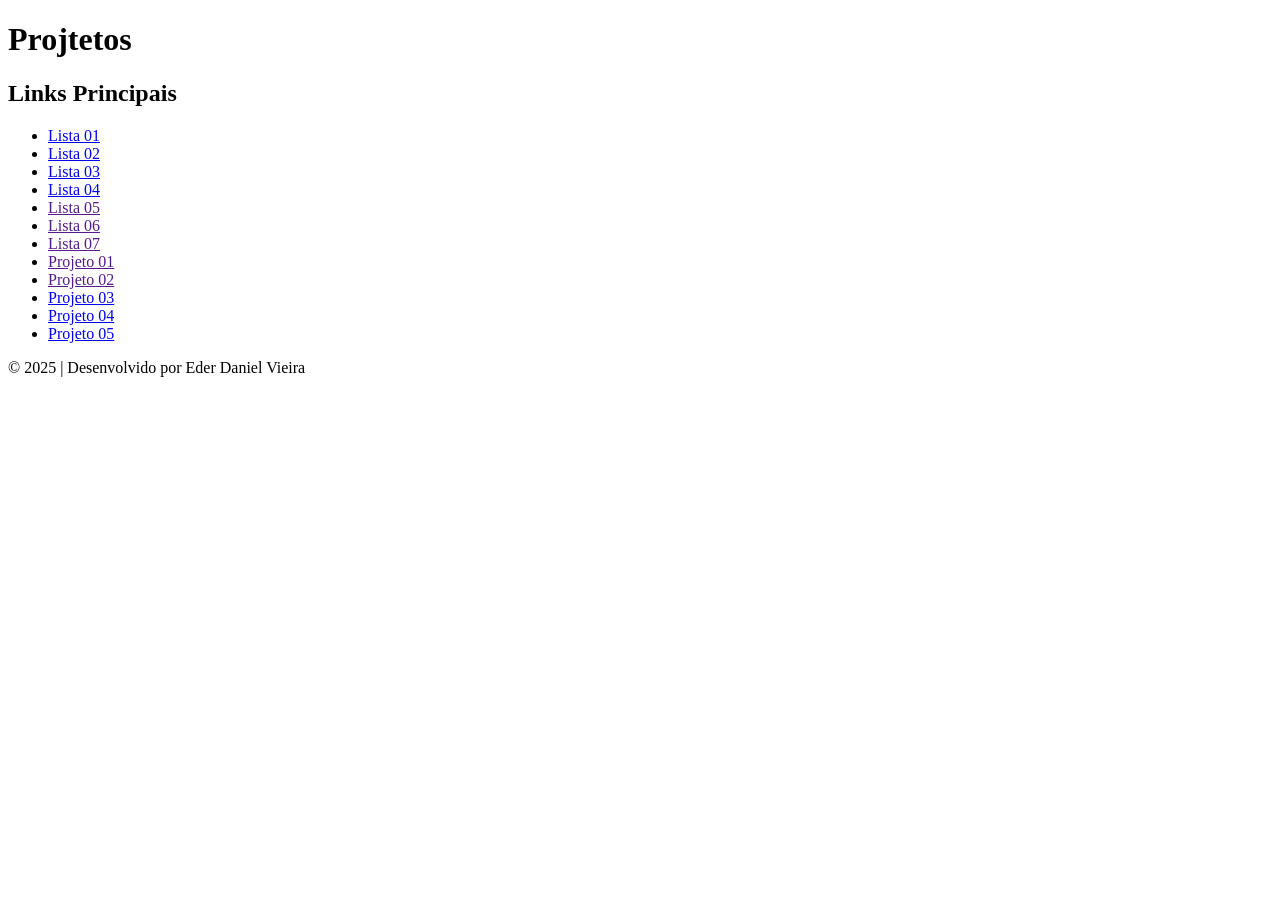
==== portifolio.html @ ccf71850 "Add files via upload" ====
<!DOCTYPE html>
<html lang="pt-br">

<head>
    <meta charset="UTF-8">
    <meta name="viewport" content="width=device-width, initial-scale=1.0">
    <title>Portifolio | Links</title>
    <link rel="stylesheet" href="css/style.css">
    <meta name="description" content="Página de projetos e atividades de Eder Daniel Vieira Da Silva.">
</head>

<body>

    <main class="container">
            <div class="perfil__texto">
                <h1>Projtetos</h1>
            </div>
        </header>

        <section class="links">
            <h2 class="sr-only">Links Principais</h2>
            <ul>
                <li><a href="https://viniciuss1789.github.io/Lista-01/" target="_self">Lista 01</a></li>
                <li><a href="https://eder64ghjhj.github.io/lista2-Estrutura-De-Decisao-Simples-Composta-e-Encadeada-em-JavaScript/" target="_self">Lista 02</a></li>
                <li><a href="https://eder64ghjhj.github.io/Lista3-Laco-de-repeticao-While-JavaScript/" target="_self">Lista 03</a></li>
                <li><a href="https://eder64ghjhj.github.io/Lista4-Laco-de-repeticao-do-while-JavaScript/" target="_self">Lista 04</a></li>
                <li><a href="" target="_self">Lista 05</a></li>
                <li><a href="" target="_self">Lista 06</a></li>
                <li><a href="" target="_self">Lista 07</a></li>
                <li><a href="" target="_self">Projeto 01</a></li>
                <li><a href="" target="_self">Projeto 02</a></li>
                <li><a href="https://eder64ghjhj.github.io/Projeto-03-Flex-box/" target="_self">Projeto 03</a></li>
                <li><a href="https://eder64ghjhj.github.io/Projeto04-A-Barra-de-Navega-o-Horizontal/" target="_self">Projeto 04</a></li>
                <li><a href="https://eder64ghjhj.github.io/Projeto5-ladingpage/" target="_self">Projeto 05</a></li>
            </ul>
        </section>

        <footer class="rodape">
            <p>&copy; 2025 | Desenvolvido por Eder Daniel Vieira</p>
        </footer>

    </main>

</body>

</html>
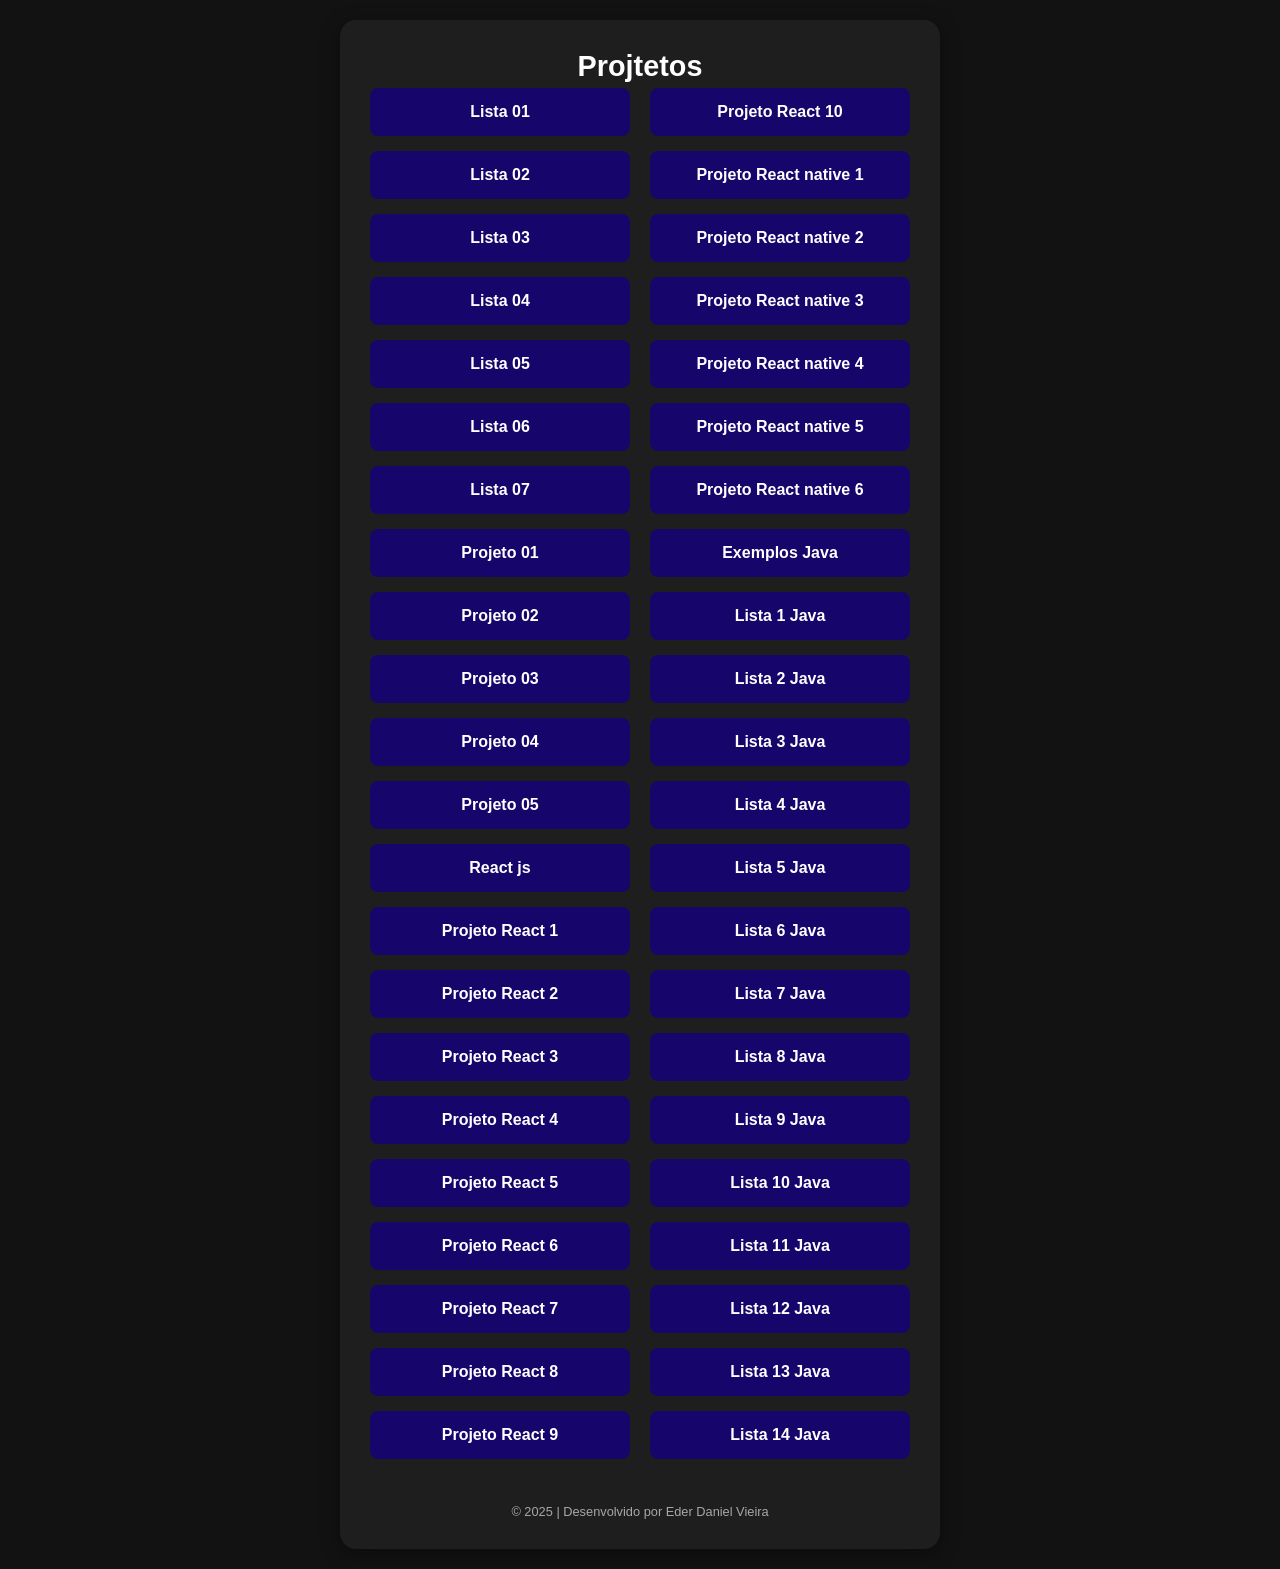
==== commit 1cf608c8: "Add files via upload" ====
--- a/portifolio.html
+++ b/portifolio.html
@@ -29,9 +29,43 @@
                 <li><a href="" target="_self">Lista 07</a></li>
                 <li><a href="" target="_self">Projeto 01</a></li>
                 <li><a href="" target="_self">Projeto 02</a></li>
-                <li><a href="https://eder64ghjhj.github.io/Projeto-03-Flex-box/" target="_self">Projeto 03</a></li>
+                <li><a href="" target="_self">Projeto 03</a></li>
                 <li><a href="https://eder64ghjhj.github.io/Projeto04-A-Barra-de-Navega-o-Horizontal/" target="_self">Projeto 04</a></li>
                 <li><a href="https://eder64ghjhj.github.io/Projeto5-ladingpage/" target="_self">Projeto 05</a></li>
+                <li><a href="https://github.com/eder64ghjhj/react" target="_self">React js </a></li>
+                <li><a href="https://projeto01react-pied.vercel.app/" target="_self">Projeto React 1 </a></li>
+                <li><a href="https://projeto02react-xi.vercel.app/" target="_self">Projeto React 2 </a></li>
+                <li><a href="https://projeto03reactjs.vercel.app/" target="_self">Projeto React 3 </a></li>
+                <li><a href="https://projeto04react.vercel.app/" target="_self">Projeto React 4 </a></li>
+                <li><a href="https://projeto05react.vercel.app/" target="_self">Projeto React 5 </a></li>
+                <li><a href="https://github.com/eder64ghjhj/projeto06react" target="_self">Projeto React 6 </a></li>
+                <li><a href="https://projeto07react.vercel.app/" target="_self">Projeto React 7 </a></li>
+                <li><a href="https://projeto08react.vercel.app/" target="_self">Projeto React 8 </a></li>
+                <li><a href="https://github.com/eder64ghjhj/projeto09react" target="_self">Projeto React 9 </a></li>
+                <li><a href="https://github.com/eder64ghjhj/projeto10react" target="_self">Projeto React 10 </a></li>
+                <li><a href="https://github.com/eder64ghjhj/projeto1native" target="_self">Projeto React native 1</a></li>
+                <li><a href="https://github.com/eder64ghjhj/projeto2native" target="_self">Projeto React native 2</a></li>
+                <li><a href="https://github.com/eder64ghjhj/projeto3native" target="_self">Projeto React native 3</a></li>
+                <li><a href="https://github.com/eder64ghjhj/projeto4native" target="_self">Projeto React native 4 </a></li>
+                <li><a href="https://github.com/eder64ghjhj/projeto5native" target="_self">Projeto React native 5</a></li>
+                <li><a href="https://github.com/eder64ghjhj/projeto6native" target="_self">Projeto React native 6</a></li>
+                <li><a href="https://github.com/eder64ghjhj/Exemplos-Java" target="_self">Exemplos Java</a></li>
+                <li><a href="https://github.com/eder64ghjhj/Lista1-Java" target="_self">Lista 1 Java</a></li>
+                <li><a href="https://github.com/eder64ghjhj/Lista2-Java" target="_self">Lista 2 Java</a></li>
+                <li><a href="https://github.com/eder64ghjhj/Lista3-Java" target="_self">Lista 3 Java</a></li>
+                <li><a href="https://github.com/eder64ghjhj/Lista4-Java" target="_self">Lista 4 Java</a></li>
+                <li><a href="https://github.com/eder64ghjhj/Lista5-Java" target="_self">Lista 5 Java</a></li>
+                <li><a href="https://github.com/eder64ghjhj/Lista6-Java" target="_self">Lista 6 Java</a></li>
+                <li><a href="https://github.com/eder64ghjhj/Lista7-Java" target="_self">Lista 7 Java</a></li>
+                <li><a href="https://github.com/eder64ghjhj/Lista8-Java" target="_self">Lista 8 Java</a></li>
+                <li><a href="https://github.com/eder64ghjhj/Lista9-Java" target="_self">Lista 9 Java</a></li>
+                <li><a href="https://github.com/eder64ghjhj/Lista10-Java" target="_self">Lista 10 Java</a></li>
+                <li><a href="https://github.com/eder64ghjhj/Lista11-Java" target="_self">Lista 11 Java</a></li>
+                <li><a href="https://github.com/eder64ghjhj/Lista12-Java" target="_self">Lista 12 Java</a></li>
+                <li><a href="https://github.com/eder64ghjhj/Lista13-Java" target="_self">Lista 13 Java</a></li>
+                <li><a href="https://github.com/eder64ghjhj/Lista14-Java" target="_self">Lista 14 Java</a></li>
+        
+                
             </ul>
         </section>
 
--- a/css/style.css
+++ b/css/style.css
@@ -0,0 +1,371 @@
+:root {
+
+    --cor-fundo: #121212;
+
+    --cor-container: #1E1E1E;
+
+    --cor-texto-primario: #FFFFFF;
+
+    --cor-texto-secundario: #A7A7A7;
+
+    --cor-acento: #16066b;
+
+    --cor-acento-hover: #05495e;
+
+}
+
+
+
+* {
+
+    margin: 0;
+
+    padding: 0;
+
+    box-sizing: border-box;
+
+}
+
+
+
+body {
+
+    font-family: 'Segoe UI', Tahoma, Geneva, Verdana, sans-serif;
+
+    background-color: var(--cor-fundo);
+
+    color: var(--cor-texto-primario);
+
+
+    display: flex;
+
+    justify-content: center;
+
+    align-items: center;
+
+    min-height: 100vh;
+
+    padding: 20px;
+
+}
+
+.container {
+
+    width: 100%;
+
+    max-width: 600px;
+
+    background-color: var(--cor-container);
+
+    padding: 30px;
+
+    border-radius: 16px;
+
+    box-shadow: 0 4px 20px rgba(0, 0, 0, 0.4);
+
+    text-align: center;
+
+}
+
+
+
+.perfil {
+
+    margin-bottom: 30px;
+
+}
+
+
+
+.perfil__foto {
+
+    width: 120px;
+
+    height: 120px;
+
+    border-radius: 50%;
+
+    border: 3px solid var(--cor-acento);
+
+    object-fit: cover;
+
+    margin-bottom: 15px;
+
+}
+
+
+
+.perfil__texto h1 {
+
+    font-size: 1.8rem;
+
+    margin-bottom: 5px;
+
+}
+
+
+
+.perfil__texto p {
+
+    font-size: 1rem;
+
+    color: var(--cor-texto-secundario);
+
+}
+
+
+/* ... seu código CSS anterior ... */
+
+/* Estilos Padrão para Telas Grandes (Desktop/Tablet) */
+.links ul {
+    list-style: none;
+    padding: 0;
+    margin: 0;
+    
+    /* 1. MÁGICA: Divide em Duas Colunas (Os dois "blocos" que você quer) */
+    column-count: 2; 
+    column-gap: 20px; /* Espaço entre as duas colunas */
+}
+
+.links li {
+    margin-bottom: 15px;
+    /* Garante que o item da lista não seja quebrado entre as colunas */
+    break-inside: avoid; 
+}
+
+/* ---------------------------------------------------- */
+/* 2. Responsividade: Volta para 1 Coluna em Telas Pequenas */
+/* ---------------------------------------------------- */
+
+@media (max-width: 768px) {
+    /* Quando a tela for menor que 768px (tamanho de tablet ou celular) */
+    .links ul {
+        /* Define a contagem de colunas para 1, voltando ao layout de lista única */
+        column-count: 1; 
+        column-gap: 0; /* Remove o espaço entre colunas */
+    }
+}
+
+/* ... restante do seu código CSS ... */
+
+
+.links a {
+
+    display: block;
+
+    background-color: var(--cor-acento);
+
+    color: var(--cor-texto-primario);
+
+    padding: 15px;
+
+    text-decoration: none;
+
+    font-weight: bold;
+
+    border-radius: 8px;
+
+    transition: background-color 0.3s ease, transform 0.2s ease;
+
+}
+/* Anula o layout de múltiplas colunas SOMENTE para a página principal */
+.links-principal ul {
+    /* Define o número de colunas como 1, forçando o layout em linha única */
+    column-count: 1; 
+    /* Garante que o espaço entre colunas não atrapalhe */
+    column-gap: 0; 
+}
+
+/* Opcional: Garante que os itens preencham a largura total se necessário */
+.links-principal li {
+    break-inside: auto; /* Volta ao comportamento padrão */
+}
+
+
+.links a:hover {
+
+    background-color: var(--cor-acento-hover);
+
+    transform: scale(1.03);
+
+}
+
+.rodape {
+
+    margin-top: 30px;
+
+    font-size: 0.8rem;
+
+    color: var(--cor-texto-secundario);
+
+}
+
+.sr-only {
+
+    position: absolute;
+
+    width: 1px;
+
+    height: 1px;
+
+    padding: 0;
+
+    margin: -1px;
+
+    overflow: hidden;
+
+    clip: rect(0, 0, 0, 0);
+
+    white-space: nowrap;
+
+    border-width: 0;
+
+}
+
+
+.contact-form-section h2 {
+
+    font-size: 1.5rem;
+
+    color: var(--cor-texto-primario);
+
+    margin-bottom: 0.5rem;
+
+}
+
+.contact-intro {
+
+    color: var(--cor-texto-secundario);
+
+    margin-bottom: 2rem;
+
+}
+
+.form-group {
+
+    margin-bottom: 1.5rem;
+
+    text-align: left;
+
+}
+
+.form-group label {
+
+    display: block;
+
+    margin-bottom: 0.5rem;
+
+    font-size: 0.9rem;
+
+    color: var(--cor-texto-secundario);
+
+}
+
+.form-group input,
+
+.form-group textarea {
+
+    width: 100%;
+
+    padding: 0.75rem;
+
+    background-color: var(--cor-fundo);
+
+    border: 1px solid #444;
+
+    border-radius: 6px;
+
+    color: var(--cor-texto-primario);
+
+    font-size: 1rem;
+
+    transition: border-color 0.2s ease;
+
+}
+
+.form-group input:focus,
+
+.form-group textarea:focus {
+
+    outline: none;
+
+    border-color: var(--cor-acento);
+
+}
+
+.form-group textarea {
+
+    resize: vertical;
+
+    min-height: 100px;
+
+}
+
+.btn {
+
+    display: block;
+
+    width: 100%;
+
+    background-color: var(--cor-acento);
+
+    color: var(--cor-texto-primario);
+
+    padding: 15px;
+
+    text-decoration: none;
+
+    font-weight: bold;
+
+    border-radius: 8px;
+
+    border: none;
+
+    cursor: pointer;
+
+    font-size: 1rem;
+
+    transition: background-color 0.3s ease, transform 0.2s ease;
+
+}
+
+.btn:hover {
+
+    background-color: var(--cor-acento-hover);
+
+    transform: scale(1.02);
+
+}
+
+
+.rodape {
+
+    margin-top: 30px;
+
+    font-size: 0.8rem;
+
+    color: var(--cor-texto-secundario);
+
+}
+
+.rodape p {
+
+    margin-top: 10px;
+
+}
+
+.nav-link {
+
+    color: var(--cor-acento);
+
+    text-decoration: none;
+
+    font-weight: bold;
+
+}
+
+.nav-link:hover {
+
+    text-decoration: underline;
+
+}
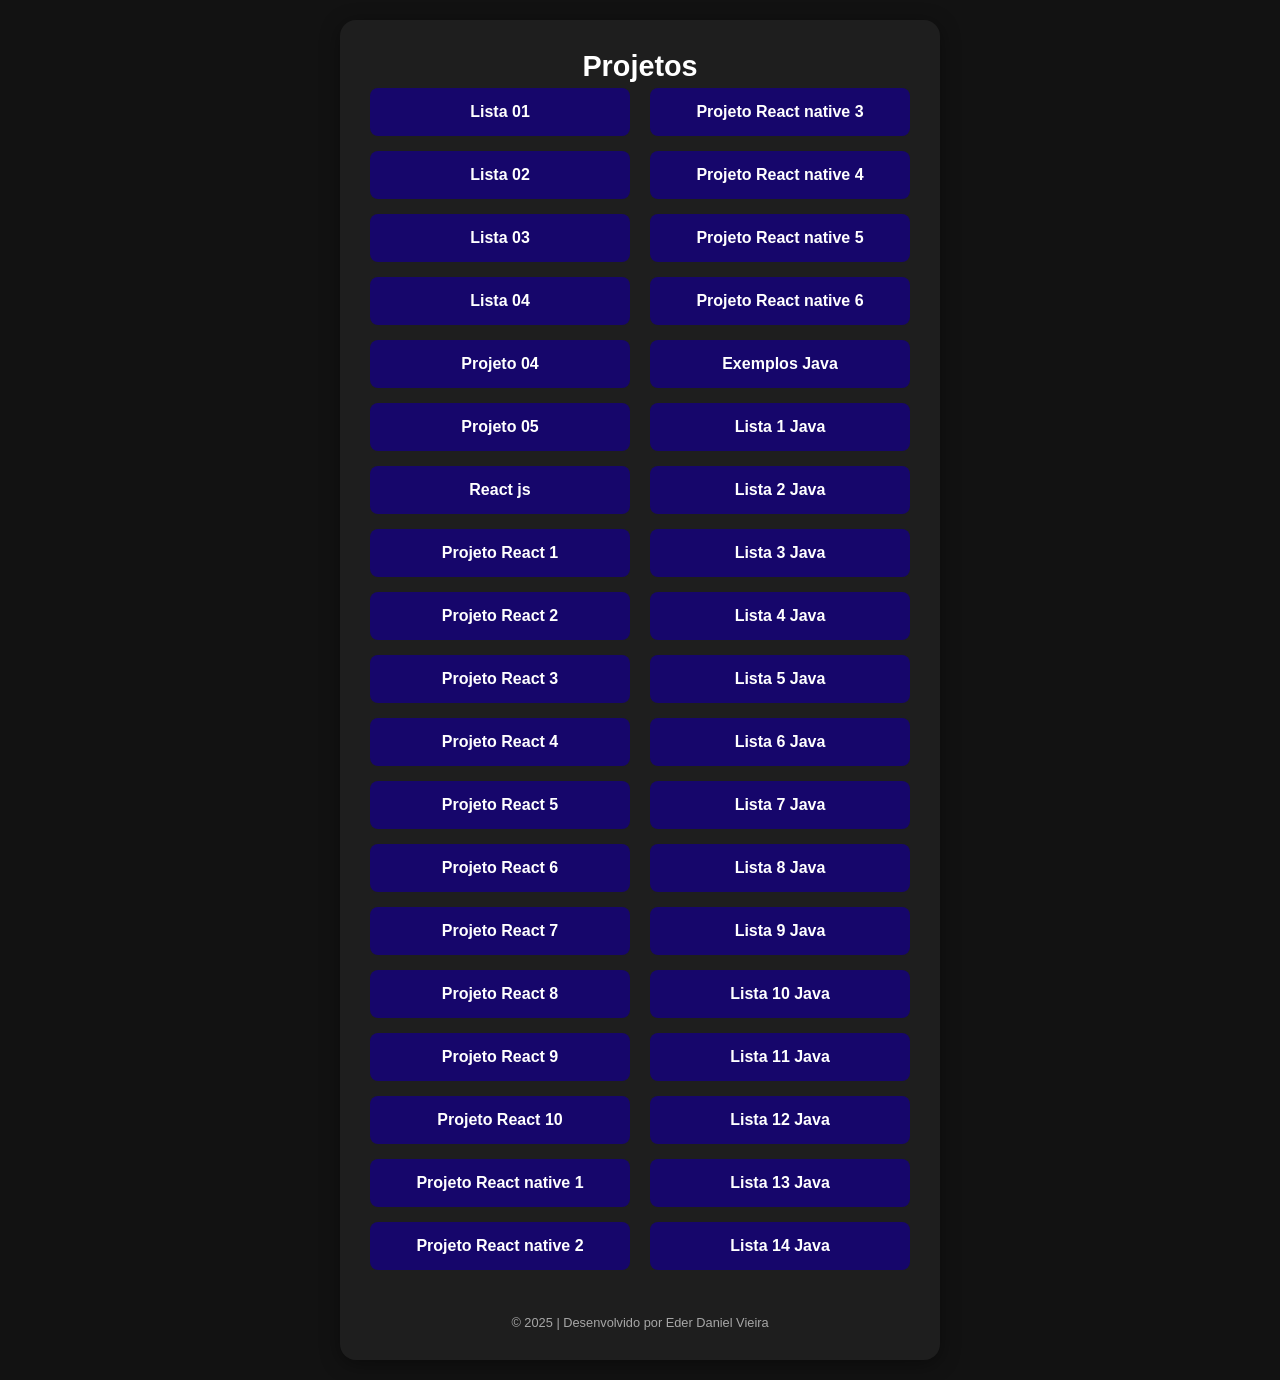
==== commit e5f1860e: "Fix typos and formatting in portifolio.html" ====
--- a/portifolio.html
+++ b/portifolio.html
@@ -13,7 +13,7 @@
 
     <main class="container">
             <div class="perfil__texto">
-                <h1>Projtetos</h1>
+                <h1>Projetos</h1>
             </div>
         </header>
 
@@ -24,12 +24,7 @@
                 <li><a href="https://eder64ghjhj.github.io/lista2-Estrutura-De-Decisao-Simples-Composta-e-Encadeada-em-JavaScript/" target="_self">Lista 02</a></li>
                 <li><a href="https://eder64ghjhj.github.io/Lista3-Laco-de-repeticao-While-JavaScript/" target="_self">Lista 03</a></li>
                 <li><a href="https://eder64ghjhj.github.io/Lista4-Laco-de-repeticao-do-while-JavaScript/" target="_self">Lista 04</a></li>
-                <li><a href="" target="_self">Lista 05</a></li>
-                <li><a href="" target="_self">Lista 06</a></li>
-                <li><a href="" target="_self">Lista 07</a></li>
-                <li><a href="" target="_self">Projeto 01</a></li>
-                <li><a href="" target="_self">Projeto 02</a></li>
-                <li><a href="" target="_self">Projeto 03</a></li>
+                
                 <li><a href="https://eder64ghjhj.github.io/Projeto04-A-Barra-de-Navega-o-Horizontal/" target="_self">Projeto 04</a></li>
                 <li><a href="https://eder64ghjhj.github.io/Projeto5-ladingpage/" target="_self">Projeto 05</a></li>
                 <li><a href="https://github.com/eder64ghjhj/react" target="_self">React js </a></li>
@@ -77,4 +72,5 @@
 
 </body>
 
-</html>+
+</html>
